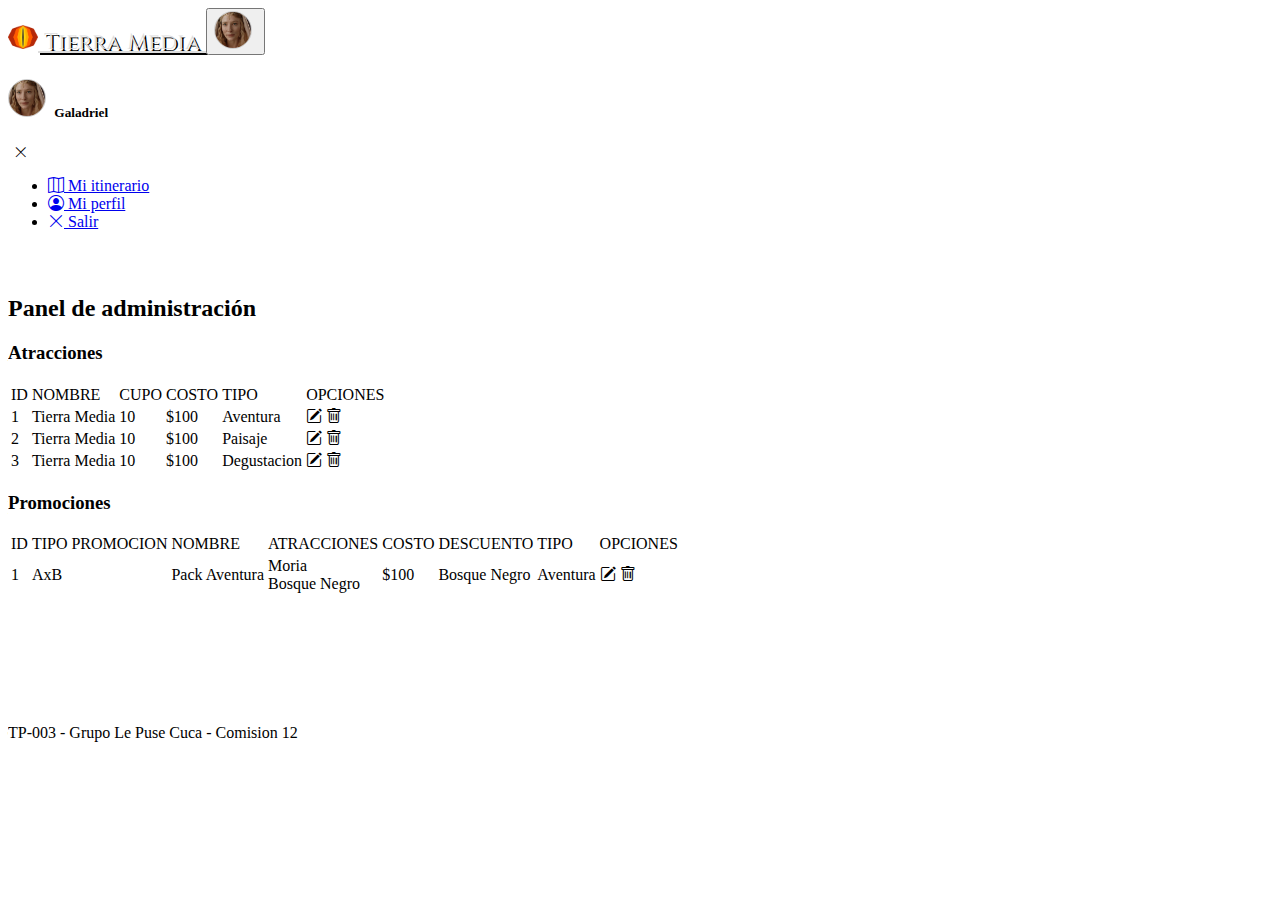
==== admin.html @ 709feaef "Se agregan bocetos de tabla panel administracion en admin.html" ====
<!DOCTYPE html>
<html lang="en">

<head>
    <meta charset="UTF-8">
    <meta http-equiv="X-UA-Compatible" content="IE=edge">
    <meta name="viewport" content="width=device-width, initial-scale=1.0">
    <title>Turismo Tierra Media</title>
    <link href="https://cdn.jsdelivr.net/npm/bootstrap@5.1.3/dist/css/bootstrap.min.css" rel="stylesheet"
        integrity="sha384-1BmE4kWBq78iYhFldvKuhfTAU6auU8tT94WrHftjDbrCEXSU1oBoqyl2QvZ6jIW3" crossorigin="anonymous">
    <link rel="stylesheet" href="css/style.css">
    <link rel="stylesheet" href="https://cdn.jsdelivr.net/npm/bootstrap-icons@1.7.0/font/bootstrap-icons.css">
    <script src="js/script.js" defer></script>
    <script src="https://cdn.jsdelivr.net/npm/bootstrap@5.1.3/dist/js/bootstrap.bundle.min.js"
        integrity="sha384-ka7Sk0Gln4gmtz2MlQnikT1wXgYsOg+OMhuP+IlRH9sENBO0LRn5q+8nbTov4+1p" crossorigin="anonymous"
        defer></script>
</head>

<body>
    <header>
        <nav class="navbar fixed-top navbar-dark bg-dark">
            <div class="container-fluid">
                <a class="navbar-brand logo" href="index.html">
                    <img src="imgs/logoTTM.png" alt="" width="30" height="24" class="d-inline-block align-text-top me-2">
                    Tierra Media
                </a>
                <button class="navbar-toggler" type="button" data-bs-toggle="offcanvas"
                    data-bs-target="#offcanvasNavbar" aria-controls="offcanvasNavbar">
                    <img src="imgs/galadriel_avt.png" class ="avatar" alt="">
                </button>
                <div class="offcanvas offcanvas-end bg-dark text-light" tabindex="-1" id="offcanvasNavbar"
                    aria-labelledby="offcanvasNavbarLabel">
                    <div class="offcanvas-header">
                        <h5 class="offcanvas-title text-light" id="offcanvasNavbarLabel"><img src="imgs/galadriel_avt.png" class ="avatar" alt=""> Galadriel</h5>
                        <button type="button" class="btn-menu" data-bs-dismiss="offcanvas"
                            aria-label="Close"><i class="bi bi-x-lg text-light"></i></button>
                    </div>
                    <div class="offcanvas-body">
                        <ul class="navbar-nav justify-content-end flex-grow-1 pe-3">
                            <li class="nav-item"><a class="nav-link" href="#" id="itinerario"> <i class="bi bi-map text-success me-1"></i> Mi itinerario</a></li>
                            <li class="nav-item"><a class="nav-link" href="#"><i class="bi bi-person-circle text-primary me-1"></i> Mi perfil</a></li>
                            <li class="nav-item"><a class="nav-link" href="#"><i class="bi bi-x-lg text-danger me-1"></i> Salir</a></li>
                        </ul>                        
                    </div>
                </div>

            </div>
        </nav>
    </header>

    <main class="container">
        <h2>Panel de administración</h2>
        <h3>Atracciones</h3>
        <table class="table table-striped">
            <thead>
                <tr>
                    <td>ID</td>
                    <td>NOMBRE</td>
                    <td>CUPO</td>
                    <td>COSTO</td>
                    <td>TIPO</td>
                    <td>OPCIONES</td>
                </tr>
            </thead>
            <tbody>
                <tr>
                    <td>1</td>
                    <td>Tierra Media</td>
                    <td>10</td>
                    <td>$100</td>
                    <td><span class="badge rounded-pill bg-info bg-opacity-75"> Aventura</span></td>
                    <td>
                        <i class="bi bi-pencil-square text-success"></i> 
                        <i class="bi bi-trash text-danger"></i>
                    </td>
                </tr>
                <tr>
                    <td>2</td>
                    <td>Tierra Media</td>
                    <td>10</td>
                    <td>$100</td>
                    <td><span class="badge rounded-pill bg-success bg-opacity-75"> Paisaje</span></td>
                    <td>
                        <i class="bi bi-pencil-square text-success"></i> 
                        <i class="bi bi-trash text-danger"></i>
                    </td>
                </tr>
                <tr>
                    <td>3</td>
                    <td>Tierra Media</td>
                    <td>10</td>
                    <td>$100</td>
                    <td><span class="badge rounded-pill bg-warning bg-opacity-75"> Degustacion</span></td>
                    <td>
                        <i class="bi bi-pencil-square text-success"></i> 
                        <i class="bi bi-trash text-danger"></i>
                    </td>
                </tr>
        </table>

        <h3>Promociones</h3>
        <table class="table table-striped">
            <thead>
                <tr>
                    <td>ID</td>
                    <td>TIPO PROMOCION</td>
                    <td>NOMBRE</td>
                    <td>ATRACCIONES</td>
                    <td>COSTO</td>
                    <td>DESCUENTO</td>
                    <td>TIPO</td>
                    <td>OPCIONES</td>
                </tr>
            </thead>
            <tbody>
                <tr>
                    <td>1</td>
                    <td><span class="badge rounded-pill bg-info bg-opacity-75"> AxB</span></td>
                    <td>Pack Aventura</td>
                    <td><span class="badge rounded-pill bg-info bg-opacity-75"> Moria</span><br>
                        <span class="badge rounded-pill bg-info bg-opacity-75"> Bosque Negro</span></td>
                    <td>$100</td>
                    <td><span class="badge rounded-pill bg-info bg-opacity-75"> Bosque Negro</span></td>
                    <td><span class="badge rounded-pill bg-info bg-opacity-75"> Aventura</span></td>
                    <td>
                        <i class="bi bi-pencil-square text-success"></i> 
                        <i class="bi bi-trash text-danger"></i>
                    </td>
                </tr>
                
        </table>
    </main>
    <footer class="container-fluid bg-dark fixed-bottom text-light">
        <section class="row col-12 my-3 text-center">
            <p>TP-003 - Grupo Le Puse Cuca - Comision 12</p>
        </section>

    </footer>
</body>

</html>
---- css/style.css ----
@import url('https://fonts.googleapis.com/css2?family=Cinzel:wght@500&display=swap');

.logo{
    font-family: 'Cinzel', serif;
    font-size: 1.4rem;
    color: #ddd;
    text-shadow: 2px 2px #000;    
}

.avatar{
    height: 36px;
    border-radius: 50%;
    margin-right: 5px;
    border: 1px solid #ccc;
}

.btn-menu{
    border: none;
    background: none;
}

main{
    margin-top: 64px;
    margin-bottom: 128px;
}

.hidden{
    display: none;
}
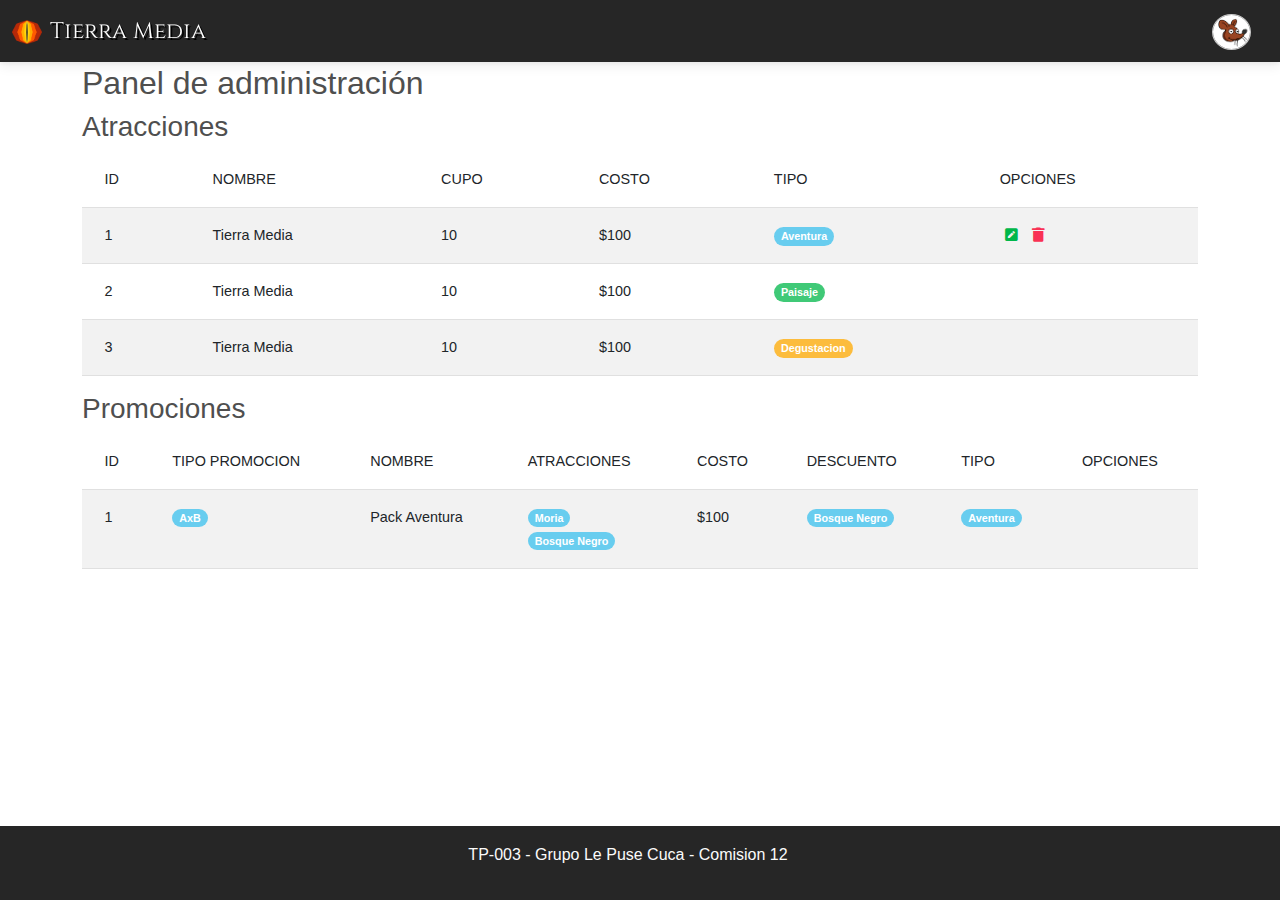
==== commit 0cf8f2d8: "Se cambio Bootstrap por MDBootstrap, se definieron card nuevas. Se restructuro menu." ====
--- a/admin.html
+++ b/admin.html
@@ -6,14 +6,11 @@
     <meta http-equiv="X-UA-Compatible" content="IE=edge">
     <meta name="viewport" content="width=device-width, initial-scale=1.0">
     <title>Turismo Tierra Media</title>
-    <link href="https://cdn.jsdelivr.net/npm/bootstrap@5.1.3/dist/css/bootstrap.min.css" rel="stylesheet"
-        integrity="sha384-1BmE4kWBq78iYhFldvKuhfTAU6auU8tT94WrHftjDbrCEXSU1oBoqyl2QvZ6jIW3" crossorigin="anonymous">
+    <link href="css/mdb.min.css" rel="stylesheet" />
+    <link href="https://cdnjs.cloudflare.com/ajax/libs/font-awesome/5.15.1/css/all.min.css" rel="stylesheet" />
     <link rel="stylesheet" href="css/style.css">
-    <link rel="stylesheet" href="https://cdn.jsdelivr.net/npm/bootstrap-icons@1.7.0/font/bootstrap-icons.css">
     <script src="js/script.js" defer></script>
-    <script src="https://cdn.jsdelivr.net/npm/bootstrap@5.1.3/dist/js/bootstrap.bundle.min.js"
-        integrity="sha384-ka7Sk0Gln4gmtz2MlQnikT1wXgYsOg+OMhuP+IlRH9sENBO0LRn5q+8nbTov4+1p" crossorigin="anonymous"
-        defer></script>
+    <script src="js/mdb.min.js" type="text/javascript" defer></script>
 </head>
 
 <body>
@@ -26,7 +23,7 @@
                 </a>
                 <button class="navbar-toggler" type="button" data-bs-toggle="offcanvas"
                     data-bs-target="#offcanvasNavbar" aria-controls="offcanvasNavbar">
-                    <img src="imgs/galadriel_avt.png" class ="avatar" alt="">
+                    <img src="imgs/cuca2_avt.png" class ="avatar" alt="">
                 </button>
                 <div class="offcanvas offcanvas-end bg-dark text-light" tabindex="-1" id="offcanvasNavbar"
                     aria-labelledby="offcanvasNavbarLabel">
@@ -37,7 +34,7 @@
                     </div>
                     <div class="offcanvas-body">
                         <ul class="navbar-nav justify-content-end flex-grow-1 pe-3">
-                            <li class="nav-item"><a class="nav-link" href="#" id="itinerario"> <i class="bi bi-map text-success me-1"></i> Mi itinerario</a></li>
+                            <li class="nav-item"><a class="nav-link" href="#" id="itinerario"> <i class="fas fa-map text-success me-1"></i> Mi itinerario</a></li>
                             <li class="nav-item"><a class="nav-link" href="#"><i class="bi bi-person-circle text-primary me-1"></i> Mi perfil</a></li>
                             <li class="nav-item"><a class="nav-link" href="#"><i class="bi bi-x-lg text-danger me-1"></i> Salir</a></li>
                         </ul>                        
@@ -70,8 +67,8 @@
                     <td>$100</td>
                     <td><span class="badge rounded-pill bg-info bg-opacity-75"> Aventura</span></td>
                     <td>
-                        <i class="bi bi-pencil-square text-success"></i> 
-                        <i class="bi bi-trash text-danger"></i>
+                        <i class="fas fa-pen-square text-success"></i> 
+                        <i class="fas fa-trash text-danger"></i>
                     </td>
                 </tr>
                 <tr>
--- a/css/style.css
+++ b/css/style.css
@@ -27,3 +27,28 @@
 .hidden{
     display: none;
 }
+
+td i{
+    cursor: pointer;
+    margin: 0 5px;
+}
+
+.pill-ave{
+    color: #000;
+    background: #FFD54F;
+    font-weight: 400;
+    font-size: .9rem 1rem;
+    padding: 0.5rem;
+}
+
+.pill-pai{
+    color: #fff;    
+    font-weight: 400;
+    font-size: .9rem;
+    padding: 0.5rem 1rem;    
+    background: #90A4AE;
+}
+
+.bg-deg{
+    background: #A1887F;
+}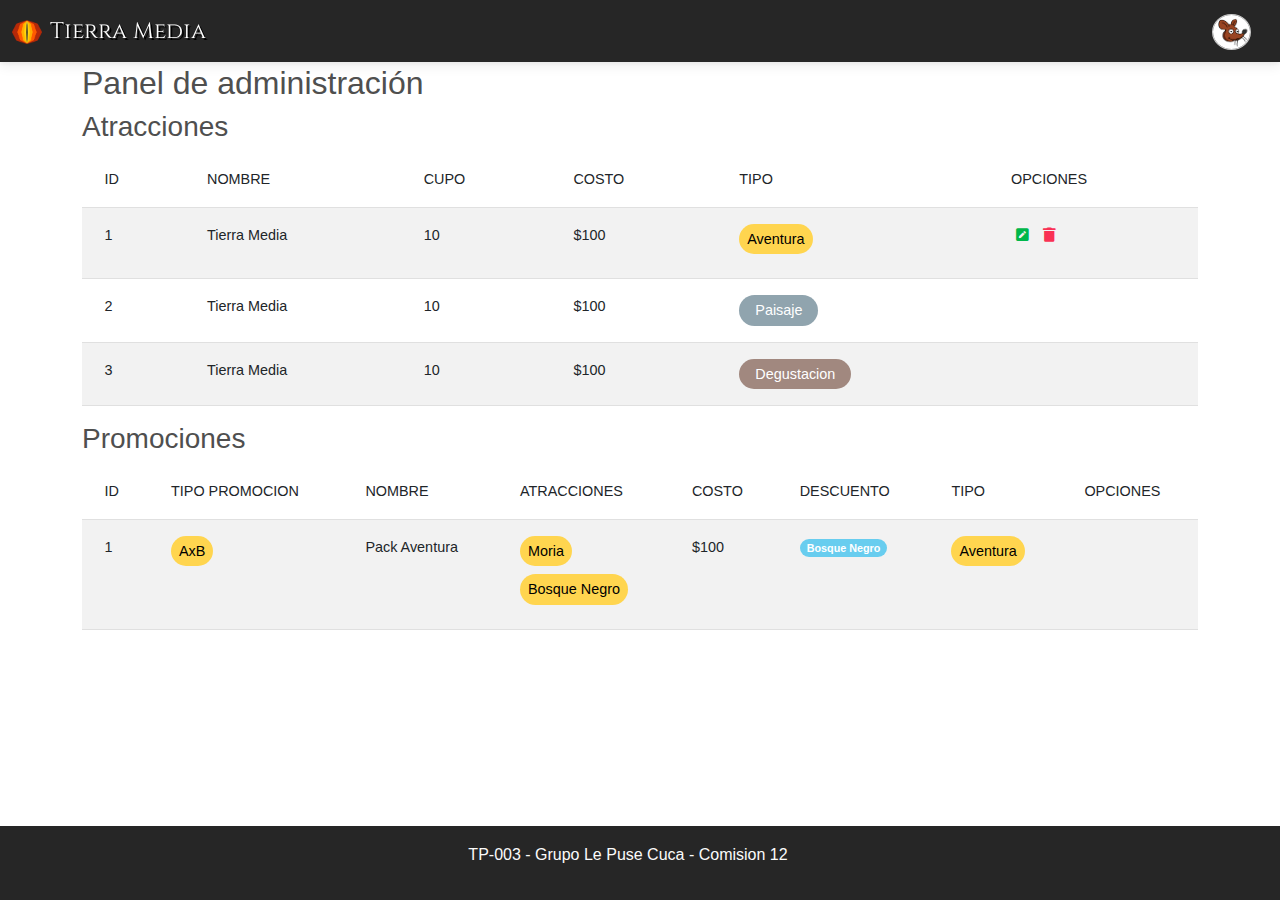
==== commit c6e68449: "Se agrega estilo de pildoras tipo y falta configurar menun en admin.html" ====
--- a/admin.html
+++ b/admin.html
@@ -65,7 +65,7 @@
                     <td>Tierra Media</td>
                     <td>10</td>
                     <td>$100</td>
-                    <td><span class="badge rounded-pill bg-info bg-opacity-75"> Aventura</span></td>
+                    <td><span class="badge rounded-pill pill-ave"> Aventura</span></td>
                     <td>
                         <i class="fas fa-pen-square text-success"></i> 
                         <i class="fas fa-trash text-danger"></i>
@@ -76,7 +76,7 @@
                     <td>Tierra Media</td>
                     <td>10</td>
                     <td>$100</td>
-                    <td><span class="badge rounded-pill bg-success bg-opacity-75"> Paisaje</span></td>
+                    <td><span class="badge rounded-pill pill-pai"> Paisaje</span></td>
                     <td>
                         <i class="bi bi-pencil-square text-success"></i> 
                         <i class="bi bi-trash text-danger"></i>
@@ -87,7 +87,7 @@
                     <td>Tierra Media</td>
                     <td>10</td>
                     <td>$100</td>
-                    <td><span class="badge rounded-pill bg-warning bg-opacity-75"> Degustacion</span></td>
+                    <td><span class="badge rounded-pill pill-deg"> Degustacion</span></td>
                     <td>
                         <i class="bi bi-pencil-square text-success"></i> 
                         <i class="bi bi-trash text-danger"></i>
@@ -112,13 +112,13 @@
             <tbody>
                 <tr>
                     <td>1</td>
-                    <td><span class="badge rounded-pill bg-info bg-opacity-75"> AxB</span></td>
+                    <td><span class="badge rounded-pill pill-ave"> AxB</span></td>
                     <td>Pack Aventura</td>
-                    <td><span class="badge rounded-pill bg-info bg-opacity-75"> Moria</span><br>
-                        <span class="badge rounded-pill bg-info bg-opacity-75"> Bosque Negro</span></td>
+                    <td><span class="badge rounded-pill pill-ave"> Moria</span><br>
+                        <span class="badge rounded-pill pill-ave"> Bosque Negro</span></td>
                     <td>$100</td>
                     <td><span class="badge rounded-pill bg-info bg-opacity-75"> Bosque Negro</span></td>
-                    <td><span class="badge rounded-pill bg-info bg-opacity-75"> Aventura</span></td>
+                    <td><span class="badge rounded-pill pill-ave"> Aventura</span></td>
                     <td>
                         <i class="bi bi-pencil-square text-success"></i> 
                         <i class="bi bi-trash text-danger"></i>
--- a/css/style.css
+++ b/css/style.css
@@ -37,8 +37,9 @@
     color: #000;
     background: #FFD54F;
     font-weight: 400;
-    font-size: .9rem 1rem;
+    font-size: .9rem;
     padding: 0.5rem;
+    margin-bottom: .5rem;
 }
 
 .pill-pai{
@@ -49,6 +50,10 @@
     background: #90A4AE;
 }
 
-.bg-deg{
+.pill-deg{
     background: #A1887F;
+    color: #fff;    
+    font-weight: 400;
+    font-size: .9rem;
+    padding: 0.5rem 1rem;    
 }